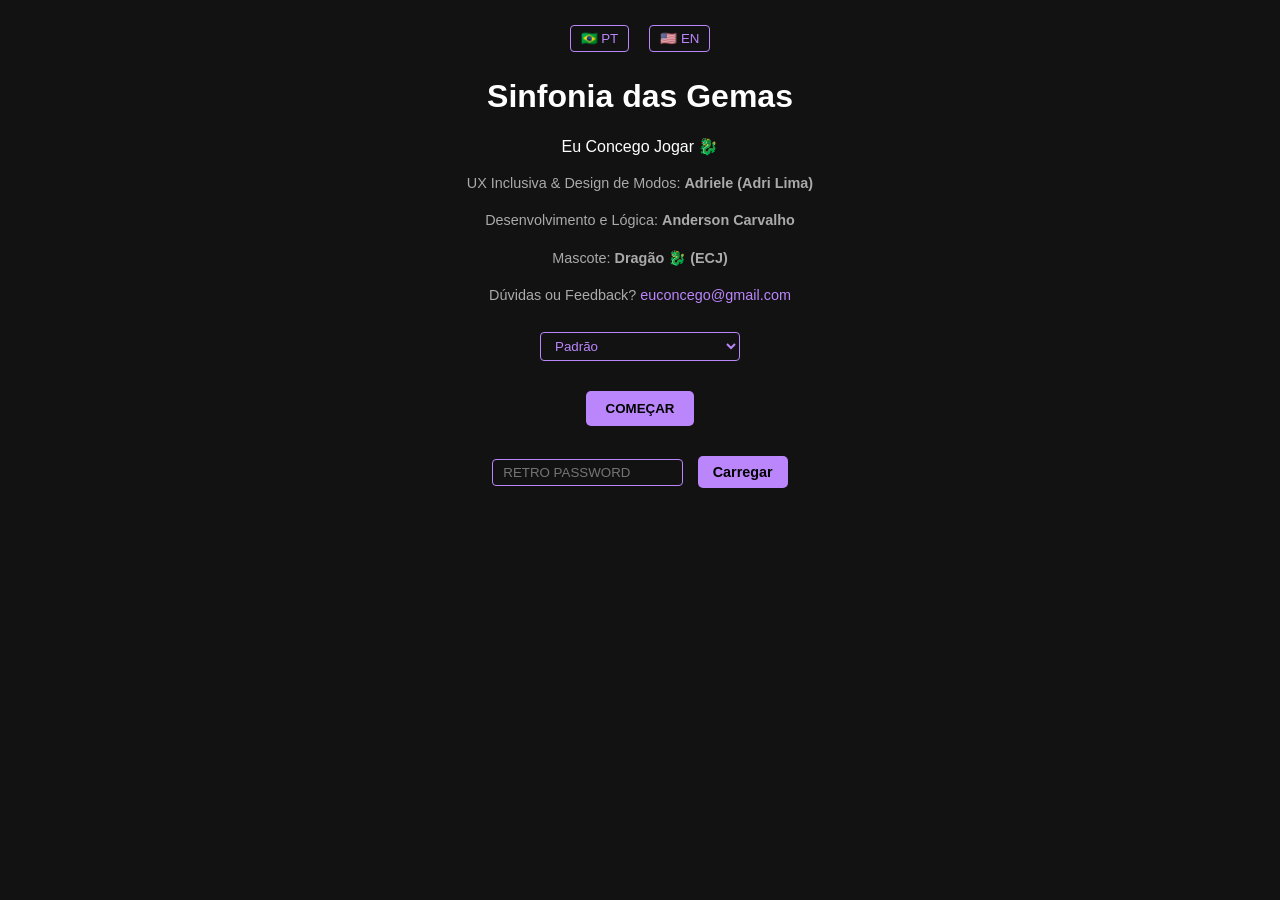
==== index.html @ cda871fc "Deploy console to root for GitHub Pages" ====
<!DOCTYPE html>
<html lang="pt-BR">
<head>
    <meta charset="UTF-8">
    <meta name="viewport" content="width=device-width, initial-scale=1.0">
    <title>Sinfonia das Gemas | Gems Symphony</title>
    <link rel="manifest" href="manifest.json">
    <meta name="theme-color" content="#bb86fc">
    <link rel="stylesheet" href="style.css">
    <style>
        body { background-color: #121212; color: #fff; font-family: sans-serif; margin: 0; display: flex; flex-direction: column; align-items: center; }
        #app-container { width: 100%; max-width: 500px; padding: 20px; text-align: center; }
        .hidden { display: none; }
        table { border-collapse: collapse; margin: 20px auto; background: #1e1e1e; border: 2px solid #333; }
        td { width: 60px; height: 60px; border: 1px solid #333; cursor: pointer; position: relative; }
        .cristal { width: 100%; height: 100%; display: flex; align-items: center; justify-content: center; font-weight: bold; border-radius: 4px; }
        .gema-opaca { opacity: 0.5; }
        .selecionada { outline: 4px solid #00ffcc; z-index: 10; }
        .btn-acao { background: #bb86fc; color: #000; border: none; padding: 10px 20px; border-radius: 5px; font-weight: bold; cursor: pointer; margin: 5px; }
        .btn-lang { background: transparent; border: 1px solid #bb86fc; color: #bb86fc; padding: 5px 10px; border-radius: 4px; cursor: pointer; margin: 5px; }
        .btn-lang.active { background: #bb86fc; color: #000; }
        #painel-status { margin-bottom: 10px; font-size: 1.2em; }
    </style>
</head>
<body>
    <div id="app-container">
        <div id="container-idioma" style="margin-bottom: 20px; display: flex; justify-content: center; gap: 10px;">
            <button class="btn-lang" id="btn-pt">🇧🇷 PT</button>
            <button class="btn-lang" id="btn-en">🇺🇸 EN</button>
        </div>
        <div id="tela-menu">
            <h1 id="titulo-jogo">Sinfonia das Gemas</h1>
            <p id="subtitulo-jogo">Eu Concego Jogar 🐉</p>
            
            <div id="credits" style="font-size: 0.9em; margin-bottom: 20px; color: #aaa; line-height: 1.6;">
                <p>UX Inclusiva & Design de Modos: <strong>Adriele (Adri Lima)</strong></p>
                <p>Desenvolvimento e Lógica: <strong>Anderson Carvalho</strong></p>
                <p>Mascote: <strong>Dragão 🐉 (ECJ)</strong></p>
                <p style="margin-top: 10px;">Dúvidas ou Feedback? <a href="mailto:euconcego@gmail.com" style="color: #bb86fc; text-decoration: none;">euconcego@gmail.com</a></p>
            </div>

            <div id="modo-selector" style="margin-bottom: 20px;">
                <select id="select-modo" class="btn-lang" style="width: 200px;">
                    <option value="PADRAO">Padrão</option>
                    <option value="MAESTRO">Modo Maestro</option>
                    <option value="COMPOSITOR">Modo Compositor</option>
                    <option value="SUDOKU">Sudoku Musical</option>
                    <option value="ZEN">Modo Zen</option>
                </select>
            </div>

            <button id="btn-iniciar" class="btn-acao">COMEÇAR</button>
            
            <div style="margin-top: 20px;">
                <input type="text" id="input-pass" placeholder="Retro Password" class="btn-lang" style="text-transform: uppercase;">
                <button id="btn-load-pass" class="btn-acao" style="padding: 8px 15px; font-size: 0.9em;">Carregar</button>
            </div>
            
            <p id="current-pass-display" style="margin-top: 10px; font-family: monospace; color: #bb86fc;"></p>
        </div>
        <div id="tela-jogo" class="hidden">
            <div id="announcer" class="sr-only" aria-live="polite"></div>
            <div id="painel-status">
                <span id="label-score"></span> | 
                <span id="label-vidas"></span> |
                <span id="label-meta"></span>
            </div>
            <div id="container-tabuleiro"></div>
            <button id="btn-voltar" class="btn-acao"></button>
        </div>
    </div>
    <script type="module" src="src/js/app.js"></script>
</body>
</html>
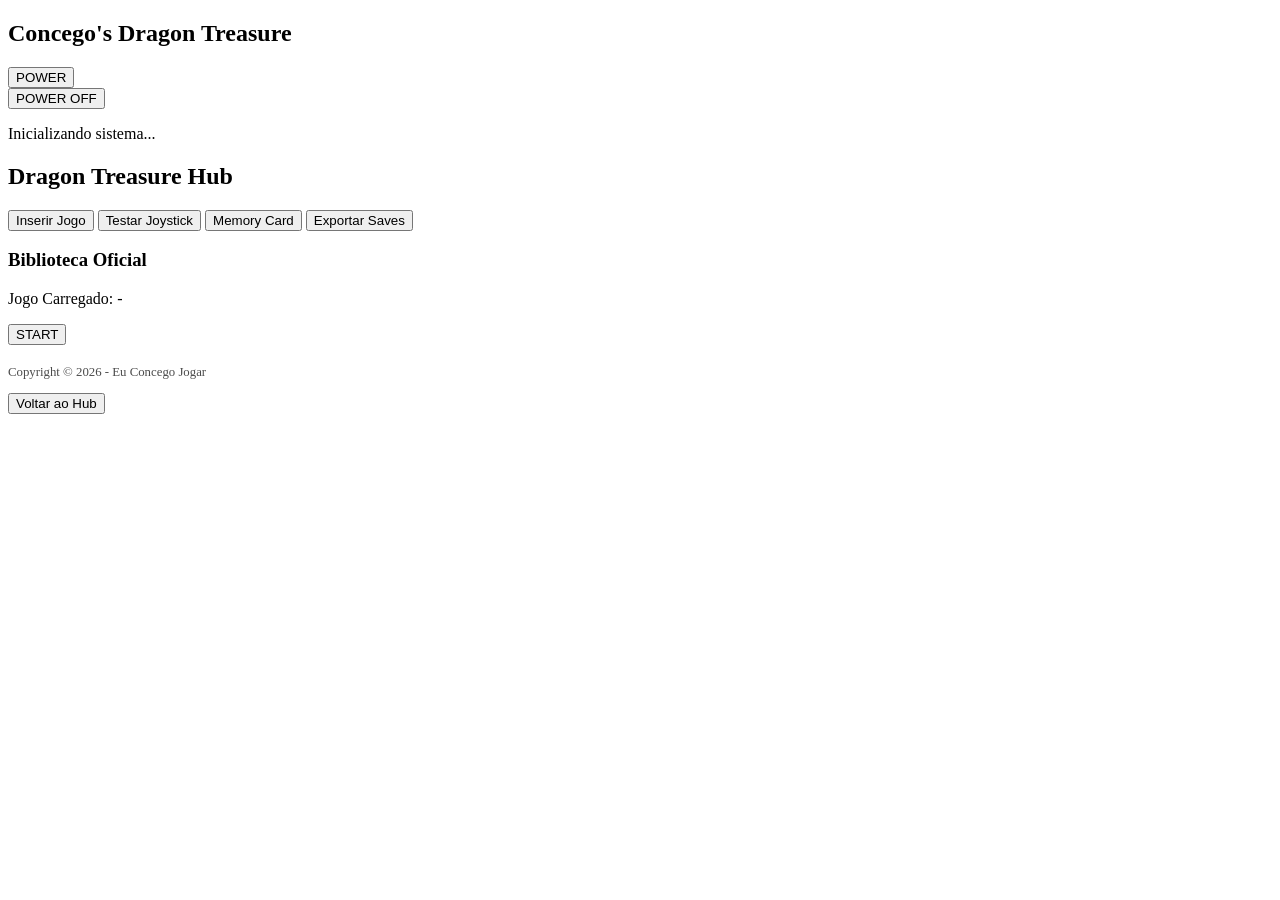
==== commit 87513b53: "Fix: Deploy index.html to root" ====
--- a/index.html
+++ b/index.html
@@ -2,73 +2,66 @@
 <html lang="pt-BR">
 <head>
     <meta charset="UTF-8">
-    <meta name="viewport" content="width=device-width, initial-scale=1.0">
-    <title>Sinfonia das Gemas | Gems Symphony</title>
+    <meta name="viewport" content="width=device-width, initial-scale=1.0, maximum-scale=1.0, user-scalable=no">
+    <title>Concego's Dragon Treasure Console</title>
+    <link rel="stylesheet" href="styles.css">
     <link rel="manifest" href="manifest.json">
-    <meta name="theme-color" content="#bb86fc">
-    <link rel="stylesheet" href="style.css">
-    <style>
-        body { background-color: #121212; color: #fff; font-family: sans-serif; margin: 0; display: flex; flex-direction: column; align-items: center; }
-        #app-container { width: 100%; max-width: 500px; padding: 20px; text-align: center; }
-        .hidden { display: none; }
-        table { border-collapse: collapse; margin: 20px auto; background: #1e1e1e; border: 2px solid #333; }
-        td { width: 60px; height: 60px; border: 1px solid #333; cursor: pointer; position: relative; }
-        .cristal { width: 100%; height: 100%; display: flex; align-items: center; justify-content: center; font-weight: bold; border-radius: 4px; }
-        .gema-opaca { opacity: 0.5; }
-        .selecionada { outline: 4px solid #00ffcc; z-index: 10; }
-        .btn-acao { background: #bb86fc; color: #000; border: none; padding: 10px 20px; border-radius: 5px; font-weight: bold; cursor: pointer; margin: 5px; }
-        .btn-lang { background: transparent; border: 1px solid #bb86fc; color: #bb86fc; padding: 5px 10px; border-radius: 4px; cursor: pointer; margin: 5px; }
-        .btn-lang.active { background: #bb86fc; color: #000; }
-        #painel-status { margin-bottom: 10px; font-size: 1.2em; }
-    </style>
 </head>
 <body>
-    <div id="app-container">
-        <div id="container-idioma" style="margin-bottom: 20px; display: flex; justify-content: center; gap: 10px;">
-            <button class="btn-lang" id="btn-pt">🇧🇷 PT</button>
-            <button class="btn-lang" id="btn-en">🇺🇸 EN</button>
-        </div>
-        <div id="tela-menu">
-            <h1 id="titulo-jogo">Sinfonia das Gemas</h1>
-            <p id="subtitulo-jogo">Eu Concego Jogar 🐉</p>
-            
-            <div id="credits" style="font-size: 0.9em; margin-bottom: 20px; color: #aaa; line-height: 1.6;">
-                <p>UX Inclusiva & Design de Modos: <strong>Adriele (Adri Lima)</strong></p>
-                <p>Desenvolvimento e Lógica: <strong>Anderson Carvalho</strong></p>
-                <p>Mascote: <strong>Dragão 🐉 (ECJ)</strong></p>
-                <p style="margin-top: 10px;">Dúvidas ou Feedback? <a href="mailto:euconcego@gmail.com" style="color: #bb86fc; text-decoration: none;">euconcego@gmail.com</a></p>
+    <div id="console-container" class="state-standby">
+        <!-- Tela de Standby -->
+        <section id="screen-standby" class="screen">
+            <h1 class="title">Concego's Dragon Treasure</h1>
+            <button id="btn-power" aria-label="Ligar Console Concego's Dragon Treasure">POWER</button>
+        </section>
+
+        <!-- Botão Power de desligar (flutuante ou acessível no Hub) -->
+        <button id="btn-power-off" class="hidden" aria-label="Desligar Console">POWER OFF</button>
+
+        <!-- Tela de Boot -->
+        <section id="screen-boot" class="screen hidden" aria-live="polite">
+            <div id="boot-animation">
+                <!-- Aqui entrará a animação do dragão e do baú -->
+                <p id="boot-status" class="sr-only">Inicializando sistema...</p>
             </div>
+        </section>
 
-            <div id="modo-selector" style="margin-bottom: 20px;">
-                <select id="select-modo" class="btn-lang" style="width: 200px;">
-                    <option value="PADRAO">Padrão</option>
-                    <option value="MAESTRO">Modo Maestro</option>
-                    <option value="COMPOSITOR">Modo Compositor</option>
-                    <option value="SUDOKU">Sudoku Musical</option>
-                    <option value="ZEN">Modo Zen</option>
-                </select>
-            </div>
+        <!-- Hub Principal -->
+        <section id="screen-hub" class="screen hidden">
+            <header>
+                <h2>Dragon Treasure Hub</h2>
+            </header>
+            <main>
+                <div class="menu-grid">
+                    <button id="btn-upload" title="Carregar novo jogo J-SOM">Inserir Jogo</button>
+                    <button id="btn-test-joy" title="Testar posicionamento do controle">Testar Joystick</button>
+                    <button id="btn-memory-card" title="Gerenciar saves"><span class="icon-chest"></span>Memory Card</button>
+                    <button id="btn-export" title="Exportar saves para o celular">Exportar Saves</button>
+                </div>
 
-            <button id="btn-iniciar" class="btn-acao">COMEÇAR</button>
-            
-            <div style="margin-top: 20px;">
-                <input type="text" id="input-pass" placeholder="Retro Password" class="btn-lang" style="text-transform: uppercase;">
-                <button id="btn-load-pass" class="btn-acao" style="padding: 8px 15px; font-size: 0.9em;">Carregar</button>
-            </div>
-            
-            <p id="current-pass-display" style="margin-top: 10px; font-family: monospace; color: #bb86fc;"></p>
-        </div>
-        <div id="tela-jogo" class="hidden">
-            <div id="announcer" class="sr-only" aria-live="polite"></div>
-            <div id="painel-status">
-                <span id="label-score"></span> | 
-                <span id="label-vidas"></span> |
-                <span id="label-meta"></span>
-            </div>
-            <div id="container-tabuleiro"></div>
-            <button id="btn-voltar" class="btn-acao"></button>
-        </div>
+                <div id="library-section">
+                    <h3>Biblioteca Oficial</h3>
+                    <div id="library-list" class="games-grid">
+                        <!-- Carregado via engine.js -->
+                    </div>
+                </div>
+                <div id="game-info" class="hidden">
+                    <p>Jogo Carregado: <span id="current-game-name">-</span></p>
+                    <button id="btn-start" class="btn-primary">START</button>
+                </div>
+            </main>
+            <footer style="margin-top: 20px; font-size: 0.8em; opacity: 0.7;">
+                <p>Copyright &copy; 2026 - Eu Concego Jogar</p>
+            </footer>
+        </section>
+
+        <!-- Tela de Gameplay -->
+        <section id="screen-gameplay" class="screen hidden">
+            <div id="game-canvas"></div>
+            <button id="btn-back-hub" class="sr-only">Voltar ao Hub</button>
+        </section>
     </div>
-    <script type="module" src="src/js/app.js"></script>
+
+    <script src="engine.js"></script>
 </body>
 </html>
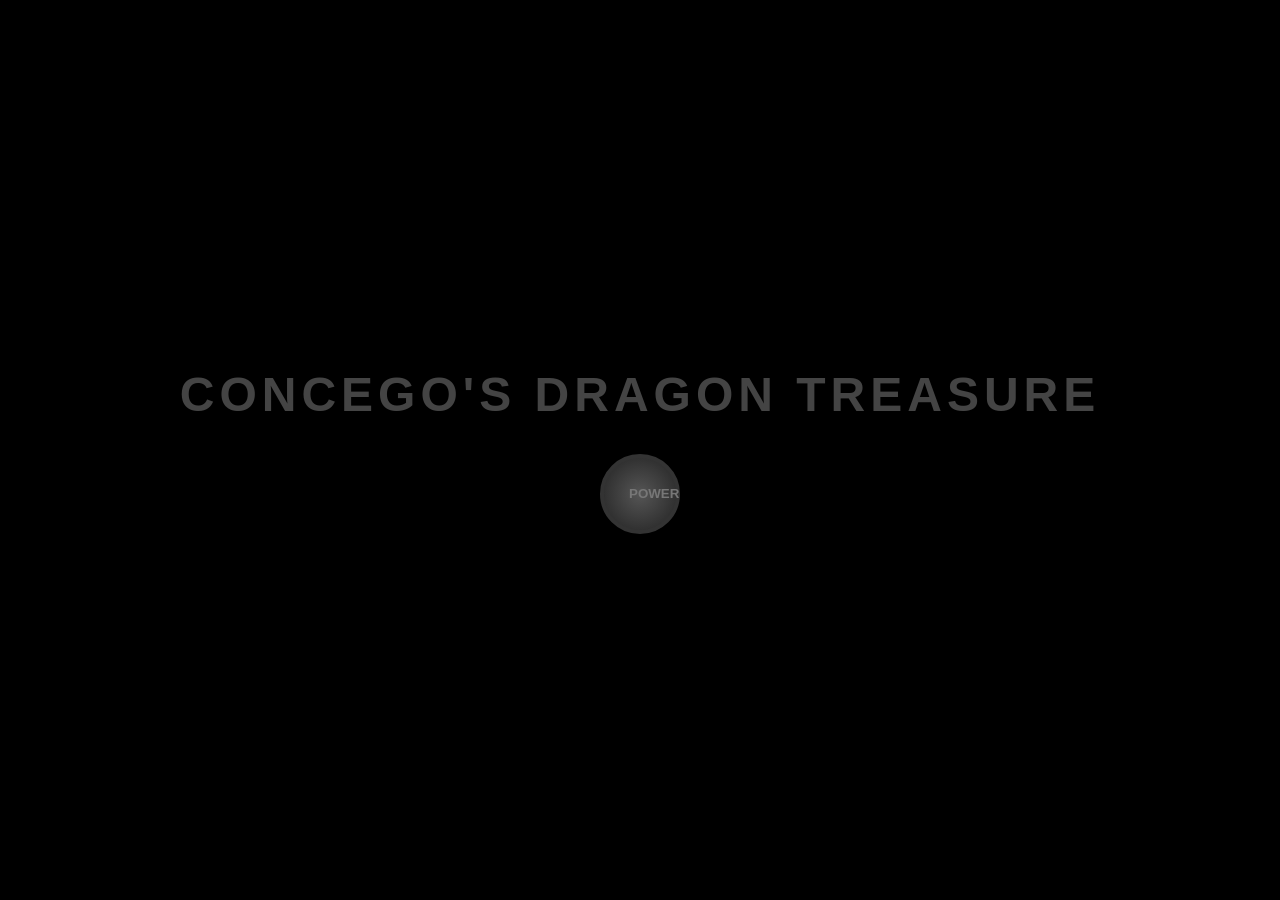
==== commit 674b4fa6: "Fix: Rhythm - Boot UI and animations" ====
--- a/index.html
+++ b/index.html
@@ -20,9 +20,12 @@
 
         <!-- Tela de Boot -->
         <section id="screen-boot" class="screen hidden" aria-live="polite">
-            <div id="boot-animation">
-                <!-- Aqui entrará a animação do dragão e do baú -->
-                <p id="boot-status" class="sr-only">Inicializando sistema...</p>
+            <div id="boot-container">
+                <div id="dragon-eye" class="eye-closed"></div>
+                <div id="chest-boot" class="chest-closed">
+                    <div id="lid-boot"></div>
+                </div>
+                <p id="boot-status">Inicializando sistema...</p>
             </div>
         </section>
 
--- a/styles.css
+++ b/styles.css
@@ -0,0 +1,203 @@
+* {
+    box-sizing: border-box;
+    margin: 0;
+    padding: 0;
+}
+
+body, html {
+    width: 100%;
+    height: 100%;
+    background-color: #000;
+    color: #fff;
+    font-family: 'Segoe UI', Tahoma, Geneva, Verdana, sans-serif;
+    overflow: hidden;
+}
+
+#console-container {
+    width: 100vw;
+    height: 100vh;
+    display: flex;
+    justify-content: center;
+    align-items: center;
+    position: relative;
+}
+
+.screen {
+    width: 100%;
+    height: 100%;
+    display: flex;
+    flex-direction: column;
+    justify-content: center;
+    align-items: center;
+    text-align: center;
+}
+
+.hidden {
+    display: none !important;
+}
+
+/* Standby */
+#screen-standby .title {
+    font-size: 3rem;
+    margin-bottom: 2rem;
+    text-transform: uppercase;
+    letter-spacing: 5px;
+    color: #444; /* Cor apagada para standby */
+}
+
+#btn-power {
+    width: 80px;
+    height: 80px;
+    border-radius: 50%;
+    border: 4px solid #333;
+    background: radial-gradient(circle, #555 0%, #222 100%);
+    color: #777;
+    font-weight: bold;
+    cursor: pointer;
+    box-shadow: 0 0 10px rgba(0,0,0,0.5);
+    transition: all 0.2s;
+}
+
+#btn-power:active {
+    transform: scale(0.95);
+    box-shadow: 0 0 20px #00ff00;
+    color: #00ff00;
+    border-color: #00ff00;
+}
+
+#btn-power-off {
+    position: fixed;
+    top: 10px;
+    right: 10px;
+    width: 60px;
+    height: 60px;
+    border-radius: 50%;
+    border: 2px solid #551a1a;
+    background: #220000;
+    color: #990000;
+    font-size: 0.6rem;
+    font-weight: bold;
+    cursor: pointer;
+    z-index: 1000;
+    transition: all 0.2s;
+}
+
+#btn-power-off:active {
+    background: #ff0000;
+    color: #fff;
+    box-shadow: 0 0 15px #ff0000;
+}
+
+/* Hub */
+.menu-grid {
+    display: grid;
+    grid-template-columns: repeat(2, 1fr);
+    gap: 20px;
+    padding: 20px;
+    margin-bottom: 20px;
+}
+
+#library-section {
+    margin-top: 10px;
+    padding: 20px;
+    background: rgba(20, 20, 20, 0.8);
+    border: 1px solid #d4af37;
+    border-radius: 12px;
+    width: 90%;
+    max-width: 600px;
+}
+
+.games-grid {
+    display: flex;
+    flex-wrap: wrap;
+    justify-content: center;
+    gap: 15px;
+    margin-top: 15px;
+}
+
+.btn-game-card {
+    background: #3e2723;
+    color: #d4af37;
+    border: 2px solid #d4af37;
+    padding: 15px;
+    border-radius: 10px;
+    font-weight: bold;
+    cursor: pointer;
+    transition: transform 0.2s, background 0.2s;
+    min-width: 120px;
+}
+
+.btn-game-card:hover, .btn-game-card:focus {
+    background: #5d4037;
+    transform: translateY(-5px);
+    outline: none;
+}
+
+button {
+    padding: 15px 25px;
+    background: #222;
+    color: #eee;
+    border: 2px solid #444;
+    cursor: pointer;
+    text-transform: uppercase;
+}
+
+/* Icons */
+.icon-chest {
+    display: inline-block;
+    width: 24px;
+    height: 18px;
+    background: #8B4513; /* Wood brown */
+    border: 2px solid #D4AF37; /* Gold trim */
+    position: relative;
+    margin-right: 10px;
+    vertical-align: middle;
+    box-shadow: 0 2px 0 #5D2E0C;
+}
+
+.icon-chest::after {
+    content: '';
+    position: absolute;
+    top: 6px;
+    left: 8px;
+    width: 4px;
+    height: 4px;
+    background: #D4AF37; /* Keyhole/Lock */
+    border-radius: 50%;
+}
+
+.icon-chest::before {
+    content: '';
+    position: absolute;
+    top: -4px;
+    left: -2px;
+    width: 24px;
+    height: 6px;
+    background: #A0522D; /* Lid */
+    border: 2px solid #D4AF37;
+    border-bottom: none;
+}
+
+button:hover {
+    background: #333;
+    border-color: #00ff00;
+}
+
+.btn-primary {
+    background: #004400;
+    border-color: #00ff00;
+    font-size: 1.5rem;
+    margin-top: 20px;
+}
+
+/* Utility */
+.sr-only {
+    position: absolute;
+    width: 1px;
+    height: 1px;
+    padding: 0;
+    margin: -1px;
+    overflow: hidden;
+    clip: rect(0, 0, 0, 0);
+    border: 0;
+}
